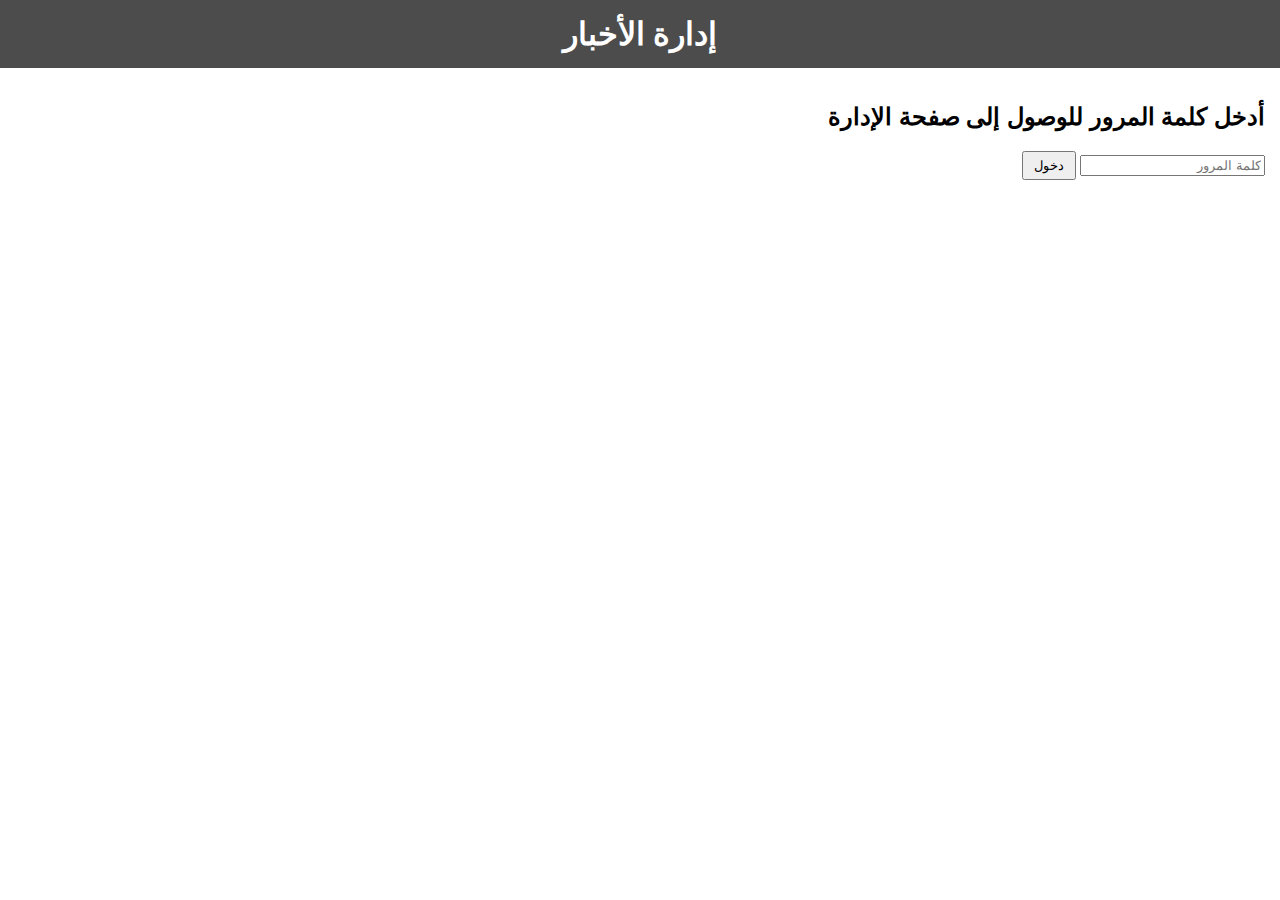
==== admin.html @ 63ab003f "Add files via upload" ====
<!DOCTYPE html>
<html lang="ar" dir="rtl">
<head>
  <meta charset="UTF-8" />
  <meta name="viewport" content="width=device-width, initial-scale=1.0" />
  <title>إدارة الأخبار</title>
  <link rel="stylesheet" href="styles.css" />
</head>
<body>
  <header>
    <h1>إدارة الأخبار</h1>
  </header>

  <main>
    <!-- صفحة كلمة المرور -->
    <section id="password-section">
      <h2>أدخل كلمة المرور للوصول إلى صفحة الإدارة</h2>
      <input type="password" id="passwordInput" placeholder="كلمة المرور" />
      <button id="submitPasswordBtn">دخول</button>
    </section>

    <!-- المحتوى الخاص بالإدارة -->
    <section id="admin-content" style="display: none;">
      <!-- تغيير الخلفية -->
      <section id="background-settings">
        <h2>تغيير خلفية الموقع</h2>
        <input type="file" id="backgroundInput" accept="image/*" />
        <label for="backgroundSize">حجم الخلفية:</label>
        <select id="backgroundSize">
          <option value="cover">مناسب بالكامل (Cover)</option>
          <option value="contain">مناسب للعرض (Contain)</option>
          <option value="auto">حجم تلقائي (Auto)</option>
        </select>
        <button id="clearBackgroundBtn">إزالة الخلفية</button>
      </section>

      <!-- تغيير لون خانة اسم الموقع -->
      <section id="site-name-color">
        <h2>تغيير لون خانة اسم الموقع</h2>
        <input type="color" id="siteNameColor" />
      </section>

      <!-- إدارة الأصناف -->
      <section id="categories-management">
        <h2>إدارة الأصناف</h2>
        <input type="text" id="newCategory" placeholder="اسم الصنف الجديد" />
        <button id="addCategoryBtn">إضافة صنف</button>
        <ul id="categoriesList"></ul>
      </section>

      <!-- إضافة خبر جديد -->
      <section id="news-form">
        <h2>إضافة خبر جديد</h2>
        <form id="uploadForm">
          <label for="title">عنوان الخبر:</label>
          <input type="text" id="title" required />

          <label for="category">الصنف:</label>
          <select id="category" required></select>

          <label for="description">تفاصيل الخبر:</label>
          <textarea id="description" required></textarea>

          <label for="media">رفع الوسائط:</label>
          <input type="file" id="media" accept="image/*, video/*, audio/*" multiple />

          <button type="submit">نشر الخبر</button>
        </form>
      </section>

      <!-- قائمة الأخبار -->
      <section id="news-list">
        <h2>الأخبار المنشورة</h2>
        <div id="newsContainer"></div>
      </section>
    </section>
  </main>

  <script src="admin.js"></script>
</body>
</html>
---- styles.css ----
body {
  font-family: Arial, sans-serif;
  direction: rtl;
  background-size: cover;
  background-attachment: fixed;
  margin: 0;
  padding: 0;
}

header {
  background: rgba(0, 0, 0, 0.7);
  color: white;
  padding: 15px;
  text-align: center;
}

h1 {
  margin: 0;
}

main {
  padding: 15px;
}

#site-name {
  text-align: center;
}

#categoriesList li {
  margin: 5px 0;
  padding: 5px;
  background: #f1f1f1;
  display: flex;
  justify-content: space-between;
  align-items: center;
}

button {
  margin-left: 10px;
  padding: 5px 10px;
}

#newsContainer .news-item {
  background: rgba(255, 255, 255, 0.8);
  padding: 10px;
  margin: 10px 0;
  border-radius: 5px;
}

#background-settings,
#site-name-color,
#categories-management {
  margin-bottom: 20px;
}

input[type="file"],
input[type="color"],
select {
  margin-bottom: 10px;
}
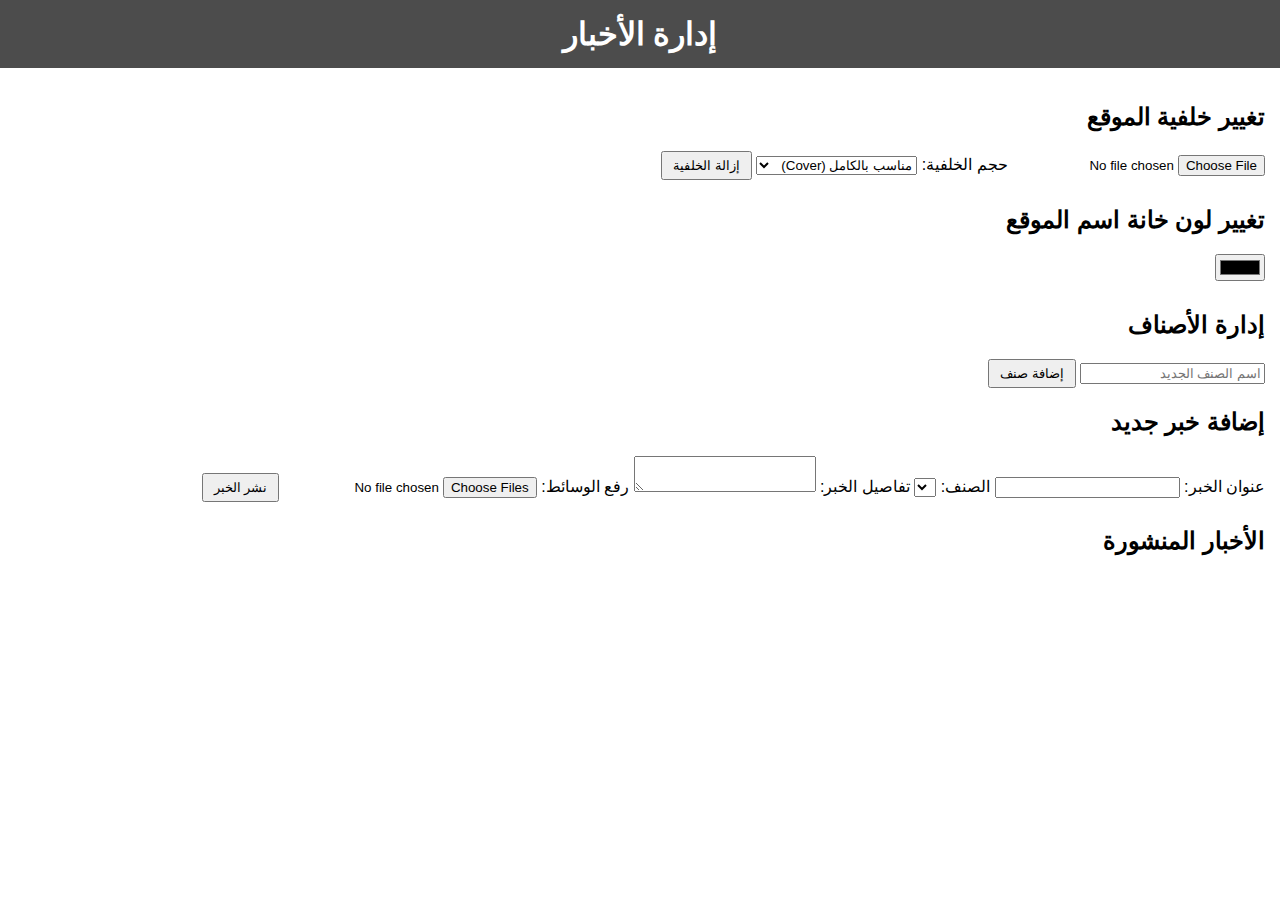
==== commit 102d540b: "Update admin.html" ====
--- a/admin.html
+++ b/admin.html
@@ -12,70 +12,60 @@
   </header>
 
   <main>
-    <!-- صفحة كلمة المرور -->
-    <section id="password-section">
-      <h2>أدخل كلمة المرور للوصول إلى صفحة الإدارة</h2>
-      <input type="password" id="passwordInput" placeholder="كلمة المرور" />
-      <button id="submitPasswordBtn">دخول</button>
+    <!-- تغيير الخلفية -->
+    <section id="background-settings">
+      <h2>تغيير خلفية الموقع</h2>
+      <input type="file" id="backgroundInput" accept="image/*" />
+      <label for="backgroundSize">حجم الخلفية:</label>
+      <select id="backgroundSize">
+        <option value="cover">مناسب بالكامل (Cover)</option>
+        <option value="contain">مناسب للعرض (Contain)</option>
+        <option value="auto">حجم تلقائي (Auto)</option>
+      </select>
+      <button id="clearBackgroundBtn">إزالة الخلفية</button>
     </section>
 
-    <!-- المحتوى الخاص بالإدارة -->
-    <section id="admin-content" style="display: none;">
-      <!-- تغيير الخلفية -->
-      <section id="background-settings">
-        <h2>تغيير خلفية الموقع</h2>
-        <input type="file" id="backgroundInput" accept="image/*" />
-        <label for="backgroundSize">حجم الخلفية:</label>
-        <select id="backgroundSize">
-          <option value="cover">مناسب بالكامل (Cover)</option>
-          <option value="contain">مناسب للعرض (Contain)</option>
-          <option value="auto">حجم تلقائي (Auto)</option>
-        </select>
-        <button id="clearBackgroundBtn">إزالة الخلفية</button>
-      </section>
+    <!-- تغيير لون خانة اسم الموقع -->
+    <section id="site-name-color">
+      <h2>تغيير لون خانة اسم الموقع</h2>
+      <input type="color" id="siteNameColor" />
+    </section>
 
-      <!-- تغيير لون خانة اسم الموقع -->
-      <section id="site-name-color">
-        <h2>تغيير لون خانة اسم الموقع</h2>
-        <input type="color" id="siteNameColor" />
-      </section>
+    <!-- إدارة الأصناف -->
+    <section id="categories-management">
+      <h2>إدارة الأصناف</h2>
+      <input type="text" id="newCategory" placeholder="اسم الصنف الجديد" />
+      <button id="addCategoryBtn">إضافة صنف</button>
+      <ul id="categoriesList"></ul>
+    </section>
 
-      <!-- إدارة الأصناف -->
-      <section id="categories-management">
-        <h2>إدارة الأصناف</h2>
-        <input type="text" id="newCategory" placeholder="اسم الصنف الجديد" />
-        <button id="addCategoryBtn">إضافة صنف</button>
-        <ul id="categoriesList"></ul>
-      </section>
+    <!-- إضافة خبر جديد -->
+    <section id="news-form">
+      <h2>إضافة خبر جديد</h2>
+      <form id="uploadForm">
+        <label for="title">عنوان الخبر:</label>
+        <input type="text" id="title" required />
 
-      <!-- إضافة خبر جديد -->
-      <section id="news-form">
-        <h2>إضافة خبر جديد</h2>
-        <form id="uploadForm">
-          <label for="title">عنوان الخبر:</label>
-          <input type="text" id="title" required />
+        <label for="category">الصنف:</label>
+        <select id="category" required></select>
 
-          <label for="category">الصنف:</label>
-          <select id="category" required></select>
+        <label for="description">تفاصيل الخبر:</label>
+        <textarea id="description" required></textarea>
 
-          <label for="description">تفاصيل الخبر:</label>
-          <textarea id="description" required></textarea>
+        <label for="media">رفع الوسائط:</label>
+        <input type="file" id="media" accept="image/*, video/*, audio/*" multiple />
 
-          <label for="media">رفع الوسائط:</label>
-          <input type="file" id="media" accept="image/*, video/*, audio/*" multiple />
+        <button type="submit">نشر الخبر</button>
+      </form>
+    </section>
 
-          <button type="submit">نشر الخبر</button>
-        </form>
-      </section>
-
-      <!-- قائمة الأخبار -->
-      <section id="news-list">
-        <h2>الأخبار المنشورة</h2>
-        <div id="newsContainer"></div>
-      </section>
+    <!-- قائمة الأخبار -->
+    <section id="news-list">
+      <h2>الأخبار المنشورة</h2>
+      <div id="newsContainer"></div>
     </section>
   </main>
 
   <script src="admin.js"></script>
 </body>
-</html>+</html>
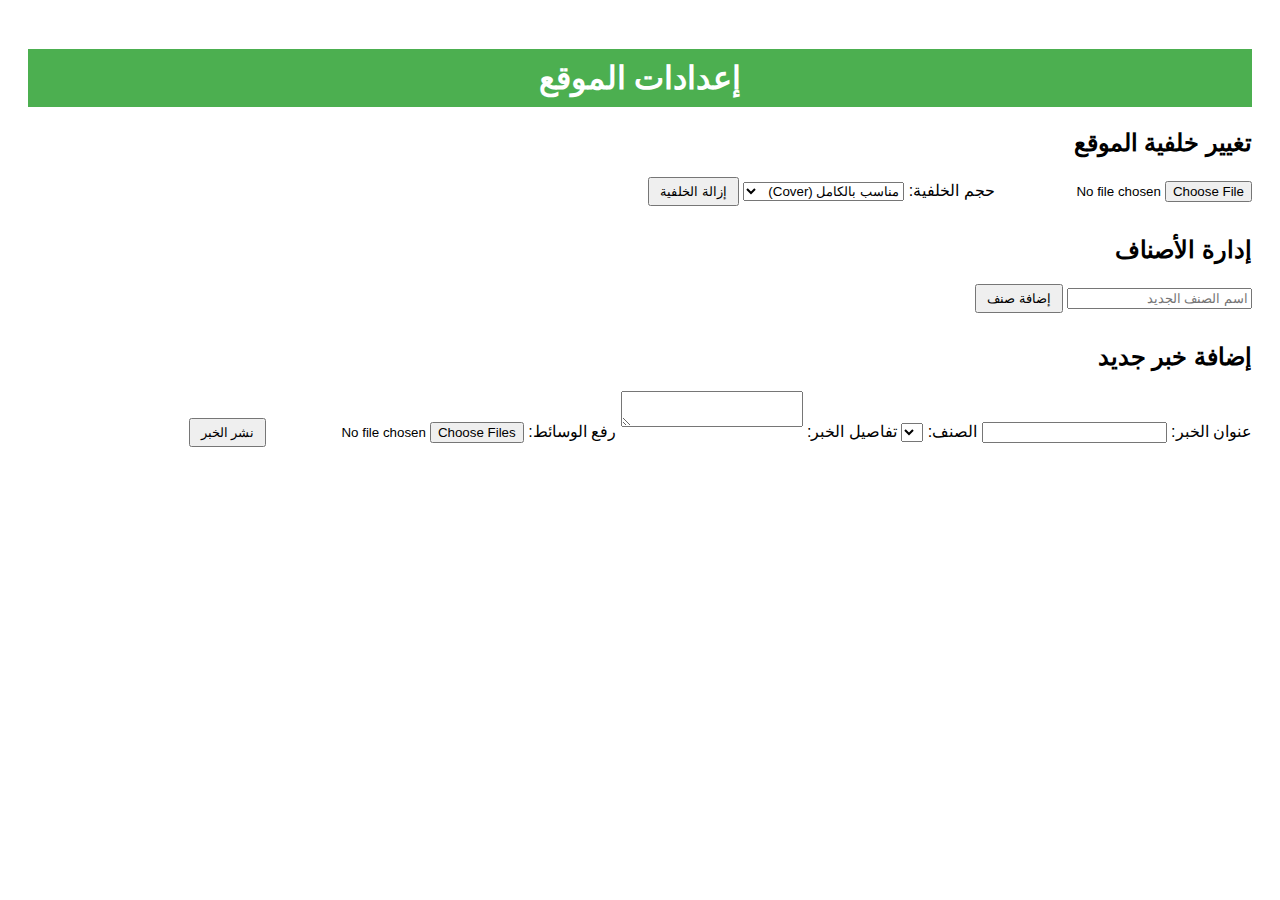
==== commit f0993fe6: "Update admin.html" ====
--- a/admin.html
+++ b/admin.html
@@ -3,12 +3,12 @@
 <head>
   <meta charset="UTF-8" />
   <meta name="viewport" content="width=device-width, initial-scale=1.0" />
-  <title>إدارة الأخبار</title>
+  <title>إعدادات الموقع</title>
   <link rel="stylesheet" href="styles.css" />
 </head>
 <body>
   <header>
-    <h1>إدارة الأخبار</h1>
+    <h1>إعدادات الموقع</h1>
   </header>
 
   <main>
@@ -23,12 +23,6 @@
         <option value="auto">حجم تلقائي (Auto)</option>
       </select>
       <button id="clearBackgroundBtn">إزالة الخلفية</button>
-    </section>
-
-    <!-- تغيير لون خانة اسم الموقع -->
-    <section id="site-name-color">
-      <h2>تغيير لون خانة اسم الموقع</h2>
-      <input type="color" id="siteNameColor" />
     </section>
 
     <!-- إدارة الأصناف -->
@@ -58,12 +52,6 @@
         <button type="submit">نشر الخبر</button>
       </form>
     </section>
-
-    <!-- قائمة الأخبار -->
-    <section id="news-list">
-      <h2>الأخبار المنشورة</h2>
-      <div id="newsContainer"></div>
-    </section>
   </main>
 
   <script src="admin.js"></script>
--- a/styles.css
+++ b/styles.css
@@ -1,60 +1,42 @@
 body {
   font-family: Arial, sans-serif;
-  direction: rtl;
-  background-size: cover;
-  background-attachment: fixed;
-  margin: 0;
-  padding: 0;
+  padding: 20px;
 }
 
-header {
-  background: rgba(0, 0, 0, 0.7);
+header h1 {
+  text-align: center;
+  background-color: #4CAF50;
+  padding: 10px;
   color: white;
-  padding: 15px;
-  text-align: center;
 }
 
-h1 {
-  margin: 0;
+section {
+  margin-bottom: 20px;
 }
 
-main {
-  padding: 15px;
-}
-
-#site-name {
-  text-align: center;
-}
-
-#categoriesList li {
-  margin: 5px 0;
-  padding: 5px;
-  background: #f1f1f1;
-  display: flex;
-  justify-content: space-between;
-  align-items: center;
+input, select, textarea, button {
+  margin-bottom: 10px;
 }
 
 button {
-  margin-left: 10px;
   padding: 5px 10px;
 }
 
-#newsContainer .news-item {
-  background: rgba(255, 255, 255, 0.8);
-  padding: 10px;
-  margin: 10px 0;
-  border-radius: 5px;
+ul {
+  list-style-type: none;
 }
 
-#background-settings,
-#site-name-color,
-#categories-management {
-  margin-bottom: 20px;
+ul li {
+  padding: 5px 0;
 }
 
-input[type="file"],
-input[type="color"],
-select {
-  margin-bottom: 10px;
-}+ul li button {
+  margin-left: 10px;
+  background-color: red;
+  color: white;
+}
+
+#newsContainer img {
+  max-width: 100px;
+  margin-top: 10px;
+}
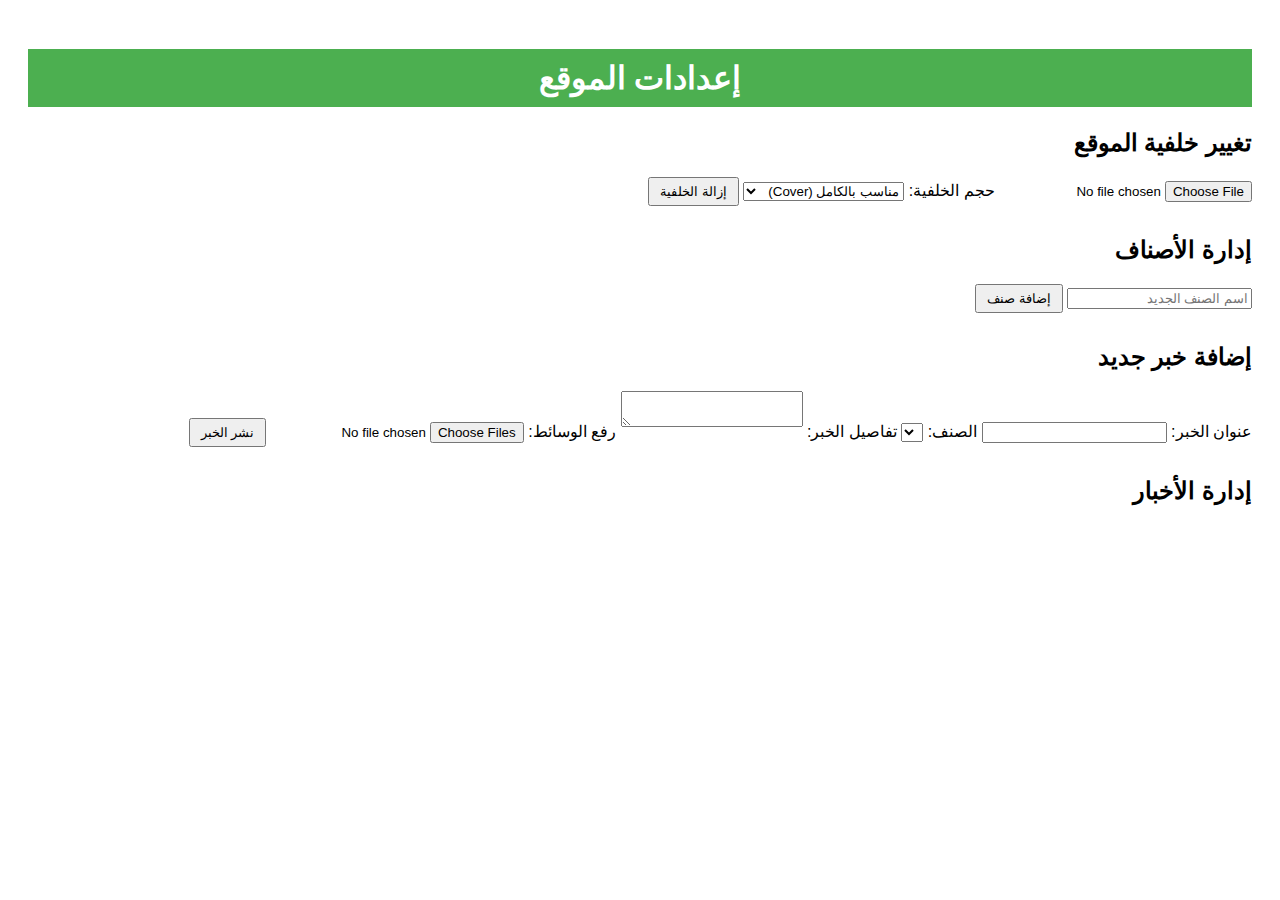
==== commit 58463704: "Update admin.html" ====
--- a/admin.html
+++ b/admin.html
@@ -52,6 +52,12 @@
         <button type="submit">نشر الخبر</button>
       </form>
     </section>
+
+    <!-- عرض الأخبار مع خيار الحذف -->
+    <section id="news-list">
+      <h2>إدارة الأخبار</h2>
+      <ul id="newsContainer"></ul>
+    </section>
   </main>
 
   <script src="admin.js"></script>
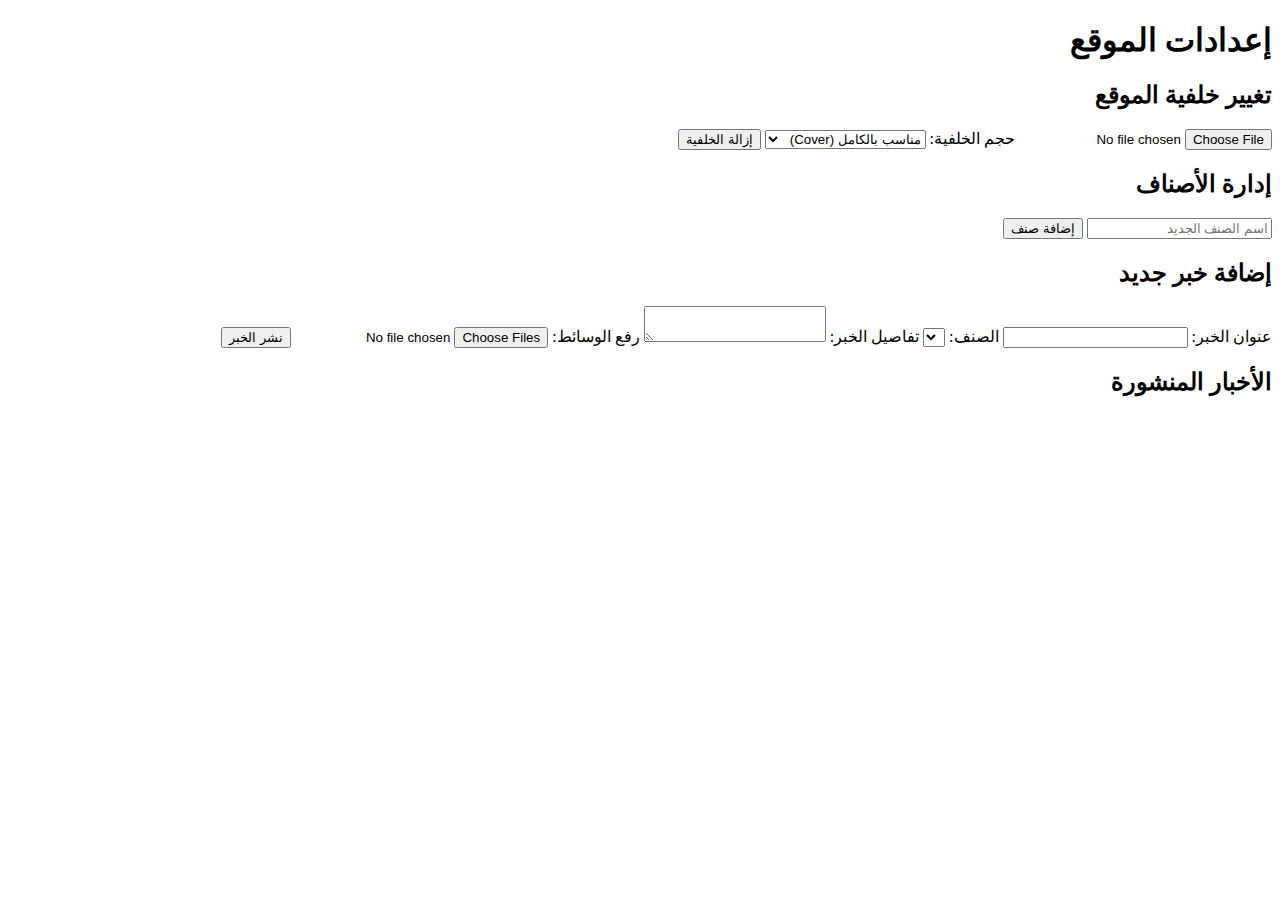
==== commit f76cd45b: "Update admin.html" ====
--- a/admin.html
+++ b/admin.html
@@ -4,7 +4,7 @@
   <meta charset="UTF-8" />
   <meta name="viewport" content="width=device-width, initial-scale=1.0" />
   <title>إعدادات الموقع</title>
-  <link rel="stylesheet" href="styles.css" />
+  <link rel="stylesheet" href="admin-style.css" />
 </head>
 <body>
   <header>
@@ -25,7 +25,7 @@
       <button id="clearBackgroundBtn">إزالة الخلفية</button>
     </section>
 
-    <!-- إدارة الأصناف -->
+    <!-- إضافة صنف جديد -->
     <section id="categories-management">
       <h2>إدارة الأصناف</h2>
       <input type="text" id="newCategory" placeholder="اسم الصنف الجديد" />
@@ -39,24 +39,20 @@
       <form id="uploadForm">
         <label for="title">عنوان الخبر:</label>
         <input type="text" id="title" required />
-
         <label for="category">الصنف:</label>
         <select id="category" required></select>
-
         <label for="description">تفاصيل الخبر:</label>
         <textarea id="description" required></textarea>
-
         <label for="media">رفع الوسائط:</label>
         <input type="file" id="media" accept="image/*, video/*, audio/*" multiple />
-
         <button type="submit">نشر الخبر</button>
       </form>
     </section>
 
-    <!-- عرض الأخبار مع خيار الحذف -->
+    <!-- قائمة الأخبار -->
     <section id="news-list">
-      <h2>إدارة الأخبار</h2>
-      <ul id="newsContainer"></ul>
+      <h2>الأخبار المنشورة</h2>
+      <div id="newsContainerAdmin"></div>
     </section>
   </main>
 
